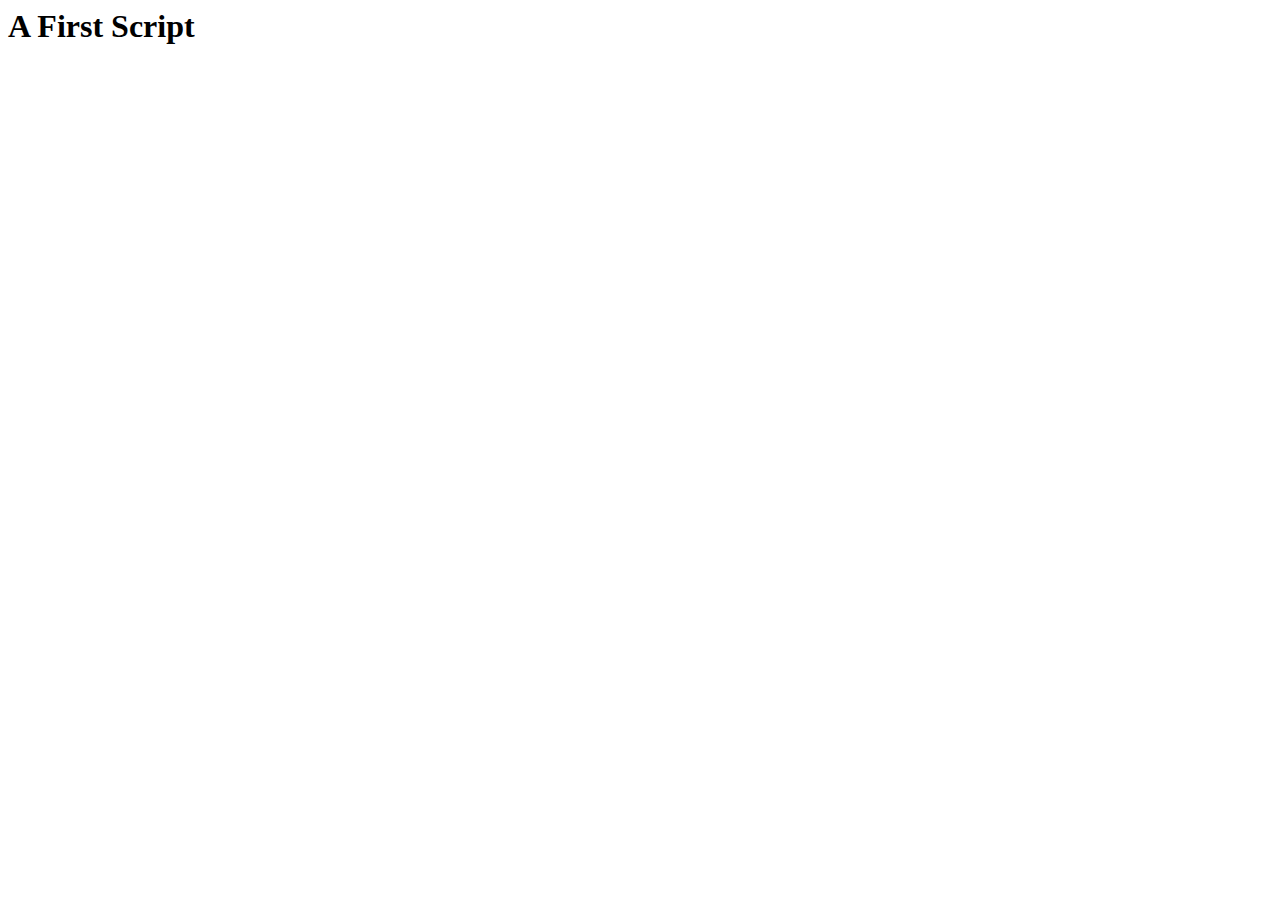
==== tmp/2.html @ 4cb64199 "2.html started" ====
<html> 
	<head> 
		<title>A First Script</title> 
		<script language=”javascript”> 
			document.write(“You’re using JavaScript”); 
		</script> 
	</head>
	<body> 
		<h1>A First Script</h1> 
	</body> 
</html
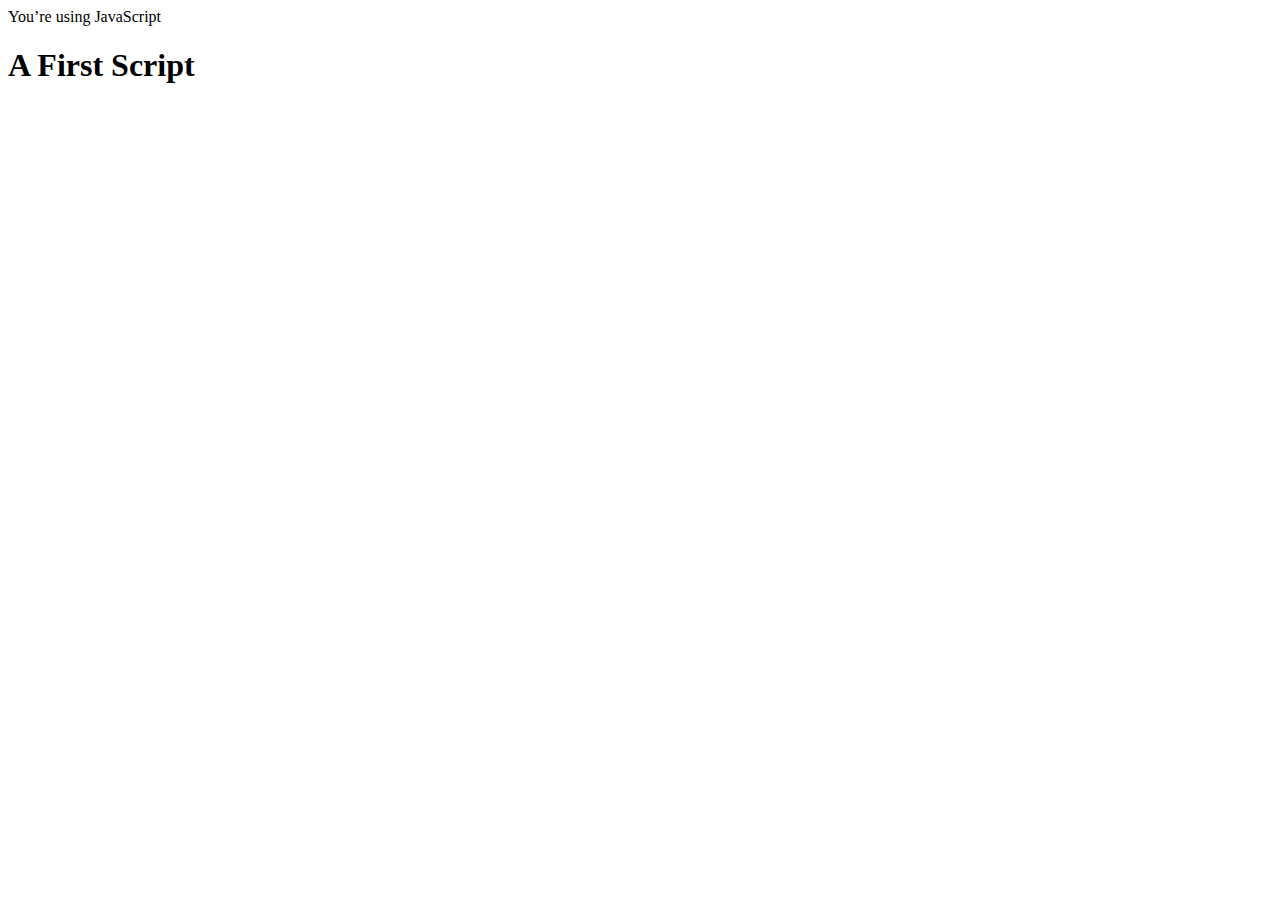
==== commit a390022c: "quote correction" ====
--- a/tmp/2.html
+++ b/tmp/2.html
@@ -1,8 +1,8 @@
 <html> 
 	<head> 
 		<title>A First Script</title> 
-		<script language=”javascript”> 
-			document.write(“You’re using JavaScript”); 
+		<script language="javascript"> 
+			document.write("You’re using JavaScript"); 
 		</script> 
 	</head>
 	<body> 
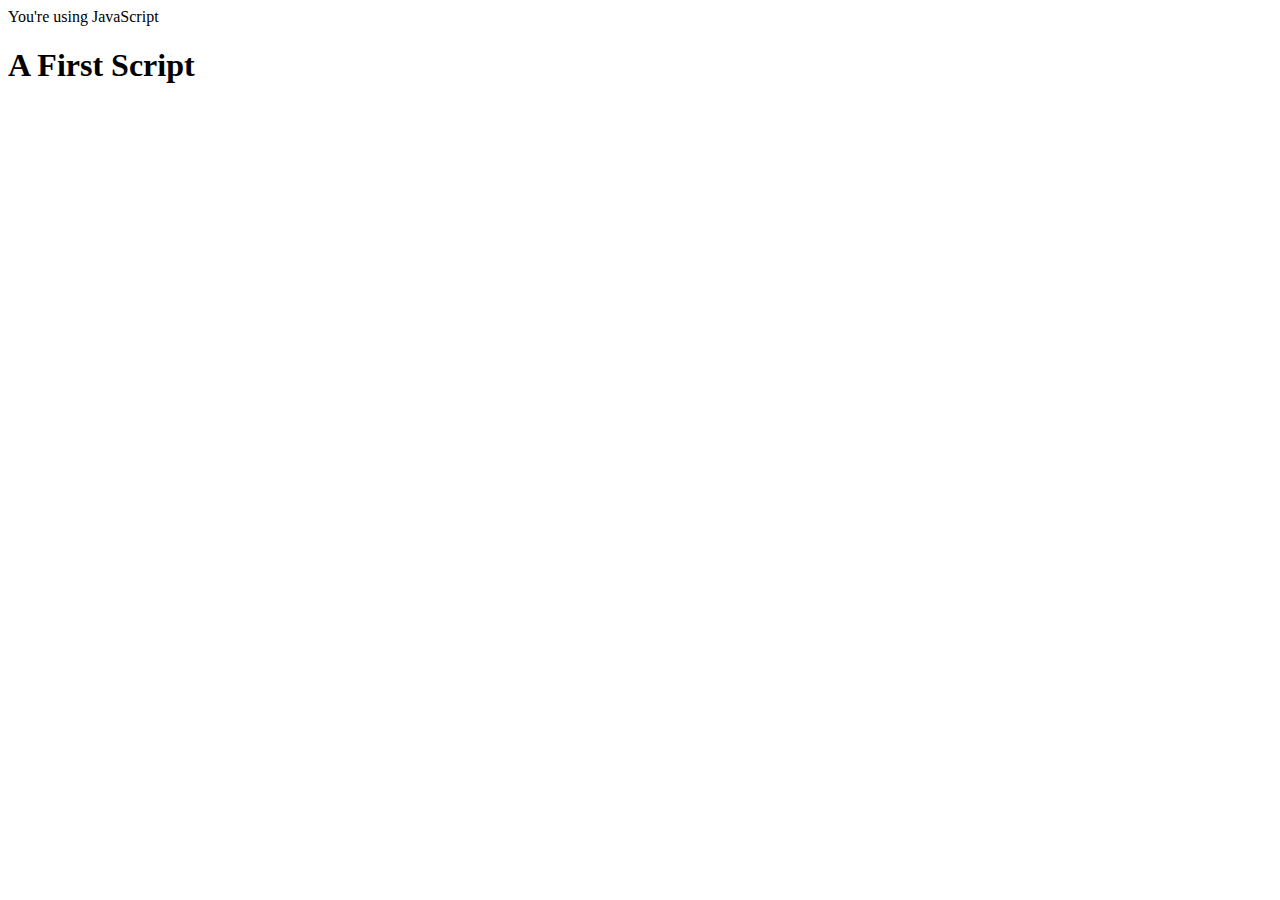
==== commit c047d73b: "and single quotes" ====
--- a/tmp/2.html
+++ b/tmp/2.html
@@ -2,7 +2,7 @@
 	<head> 
 		<title>A First Script</title> 
 		<script language="javascript"> 
-			document.write("You’re using JavaScript"); 
+			document.write("You're using JavaScript"); 
 		</script> 
 	</head>
 	<body> 
